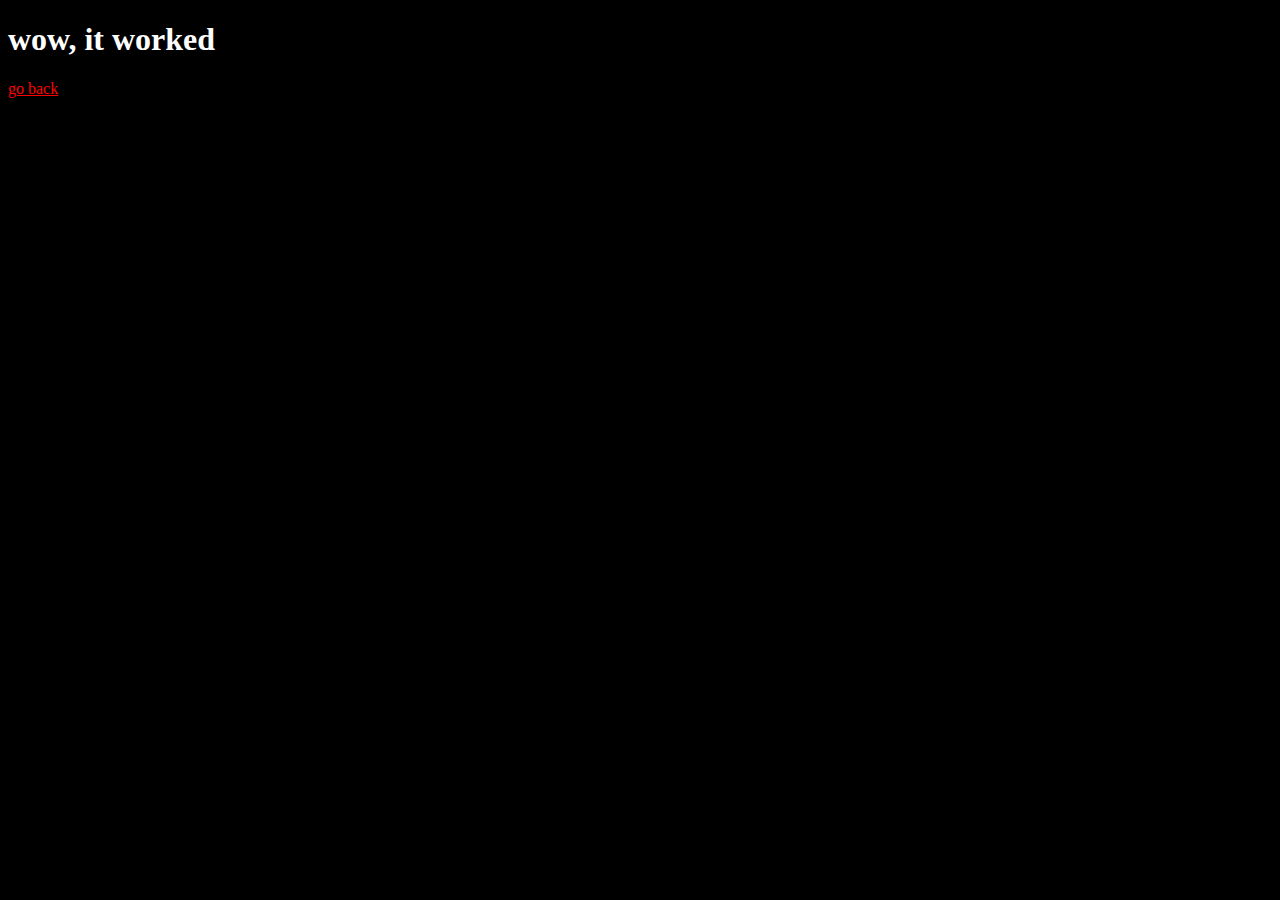
==== subdir_test.html @ 395d6b37 "Rename subdir_test to subdir_test.html" ====
<!DOCTYPE html>

<html>
    <head>
        <title>MY SUPER COOL NEW WEBSITE</title>
        
        <style>
            a {
                color: red;
            }
            h1 {
                color: white;
            }
            body {
                height: 100%;
                width: 100%;
                background-color: black;
                background-image: url("https://codehs.com/uploads/42b62d1b5dc24ca06401993938930f23");
                background-attachment: fixed;
                background-size: 100px;
                color: black;
                overflow-x: hidden;
            }
        </style>
    </head>
    
    <body>
        <h1>wow, it worked</h1>
        <a href = "index.html">go back</a>
    </body>
</html>
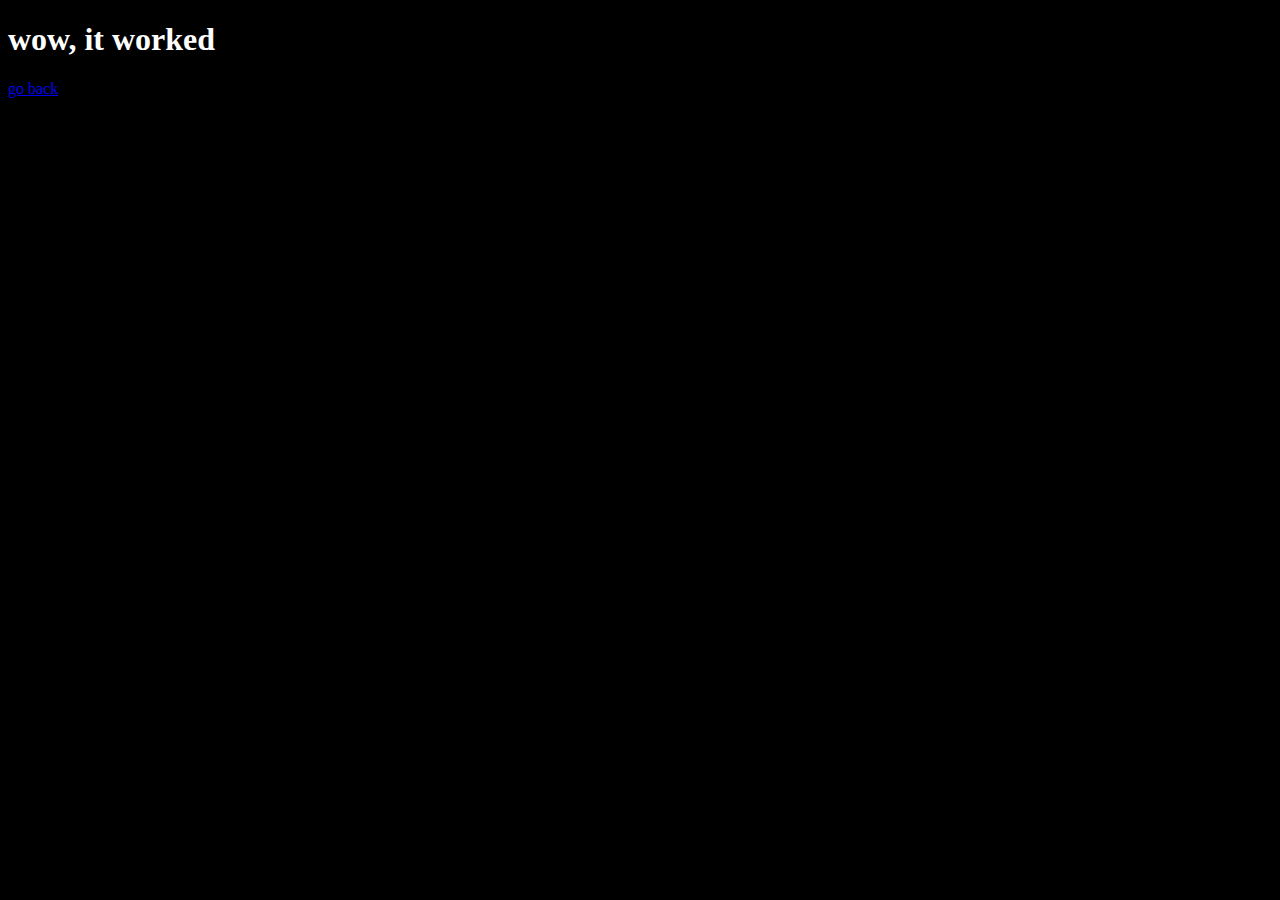
==== commit ddd8e82c: "Update subdir_test.html" ====
--- a/subdir_test.html
+++ b/subdir_test.html
@@ -5,26 +5,12 @@
         <title>MY SUPER COOL NEW WEBSITE</title>
         
         <style>
-            a {
-                color: red;
-            }
-            h1 {
-                color: white;
-            }
-            body {
-                height: 100%;
-                width: 100%;
-                background-color: black;
-                background-image: url("https://codehs.com/uploads/42b62d1b5dc24ca06401993938930f23");
-                background-attachment: fixed;
-                background-size: 100px;
-                color: black;
-                overflow-x: hidden;
-            }
         </style>
     </head>
     
     <body>
+        <link rel="stylesheet" type="text/css" href="style.css" />
+        
         <h1>wow, it worked</h1>
         <a href = "index.html">go back</a>
     </body>
--- a/style.css
+++ b/style.css
@@ -0,0 +1,31 @@
+body {
+        height: 100%;
+        width: 100%;
+        background-color: black;
+        background-image: url("https://codehs.com/uploads/42b62d1b5dc24ca06401993938930f23");
+        background-attachment: fixed;
+        background-size: 100px;
+        color: white;
+        overflow-x: hidden;
+    }
+    div {
+        background-color: rgb(255,0,0);
+        opacity: 0.85;
+        }
+        
+    .links {
+        color: red;
+        }
+    .Centered-Text {
+        text-align: center;
+        color: black;
+        font-size: 30px;
+        font-family: 'Brush Script MT', cursive;
+        }
+    .reading_text {
+        font-family: 'Brush Script MT', cursive;
+        color: black;
+        padding-left: 2%;
+        padding-top: 1.5%;
+        padding-right: 1%;
+        }
